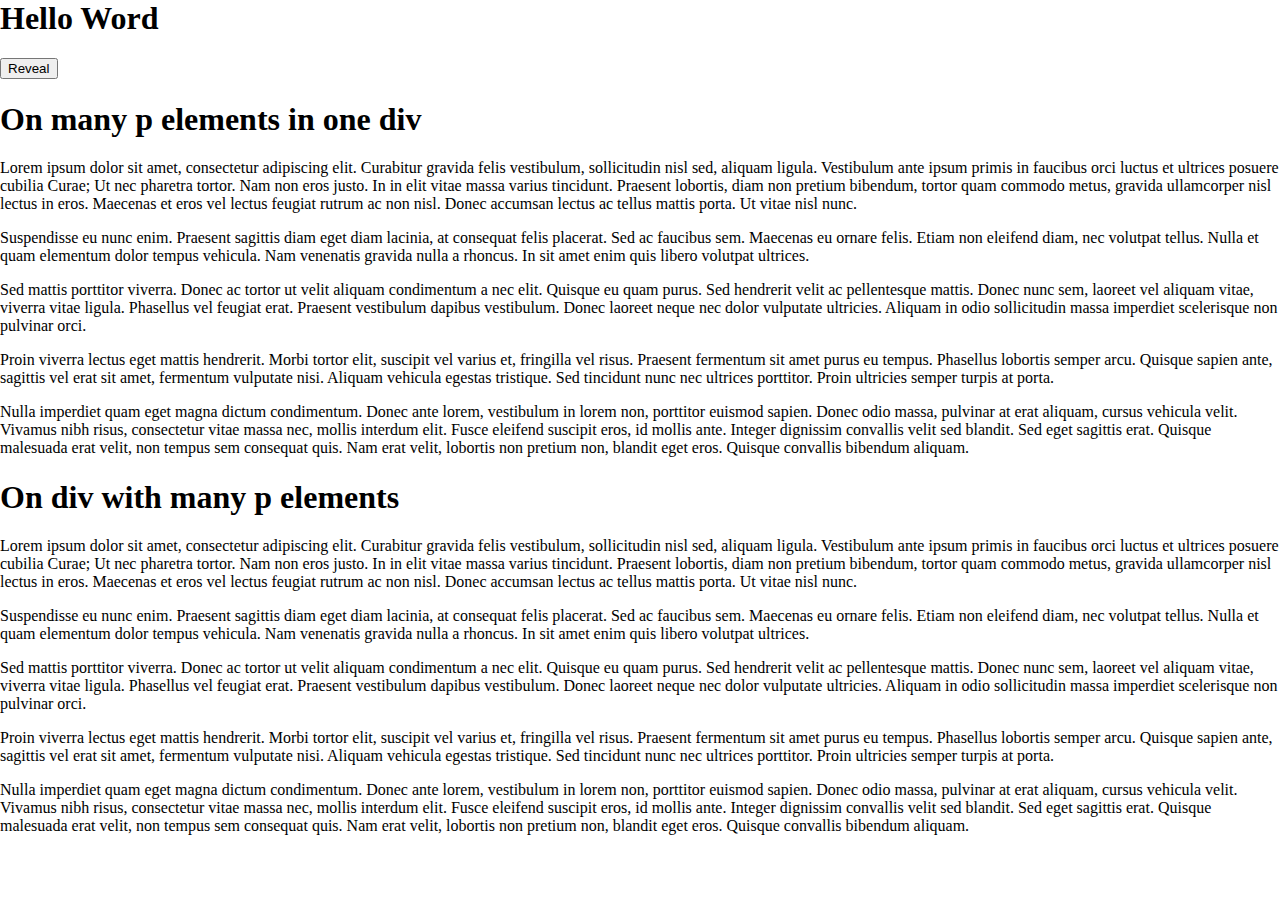
==== index.html @ 38d3e64b "Main commit" ====
<! DOCTYPE>
<html>
	<head>
		<title>Reveal Elements</title>
		<script src="//ajax.googleapis.com/ajax/libs/jquery/1.11.0/jquery.min.js"></script>
		<script src="lib/revealElements/revealElements.js"></script>
		<link type="text/css" rel="stylesheet" href="lib/revealElements/revealElements.css" />
		<script>
			$(document).ready(function() {
				$('button[data-action=reveal]').click(function() {
					$.revealElements();					
				});
			});
		</script>
		<style>
			body {
				width: 100%;
				height: 100%;
				margin: 0;
				padding: 0;
			}
			.wrapper {
				width: 100%;
				height: 100%;
				margin: 0;
				padding: 0;
			}
		</style>
	</head>
	<body>
		<div class="wrapper">
			<h1>Hello Word</h1>
			<button data-action="reveal">Reveal</button>
			<h1>On many p elements in one div </h1>
			<div>
				<p class="reveal">Lorem ipsum dolor sit amet, consectetur adipiscing elit. Curabitur gravida felis vestibulum, sollicitudin nisl sed, aliquam ligula. Vestibulum ante ipsum primis in faucibus orci luctus et ultrices posuere cubilia Curae; Ut nec pharetra tortor. Nam non eros justo. In in elit vitae massa varius tincidunt. Praesent lobortis, diam non pretium bibendum, tortor quam commodo metus, gravida ullamcorper nisl lectus in eros. Maecenas et eros vel lectus feugiat rutrum ac non nisl. Donec accumsan lectus ac tellus mattis porta. Ut vitae nisl nunc.</p>
				<p>Suspendisse eu nunc enim. Praesent sagittis diam eget diam lacinia, at consequat felis placerat. Sed ac faucibus sem. Maecenas eu ornare felis. Etiam non eleifend diam, nec volutpat tellus. Nulla et quam elementum dolor tempus vehicula. Nam venenatis gravida nulla a rhoncus. In sit amet enim quis libero volutpat ultrices.</p>
				<p>Sed mattis porttitor viverra. Donec ac tortor ut velit aliquam condimentum a nec elit. Quisque eu quam purus. Sed hendrerit velit ac pellentesque mattis. Donec nunc sem, laoreet vel aliquam vitae, viverra vitae ligula. Phasellus vel feugiat erat. Praesent vestibulum dapibus vestibulum. Donec laoreet neque nec dolor vulputate ultricies. Aliquam in odio sollicitudin massa imperdiet scelerisque non pulvinar orci.</p>
				<p class="reveal">Proin viverra lectus eget mattis hendrerit. Morbi tortor elit, suscipit vel varius et, fringilla vel risus. Praesent fermentum sit amet purus eu tempus. Phasellus lobortis semper arcu. Quisque sapien ante, sagittis vel erat sit amet, fermentum vulputate nisi. Aliquam vehicula egestas tristique. Sed tincidunt nunc nec ultrices porttitor. Proin ultricies semper turpis at porta.</p>
				<p>Nulla imperdiet quam eget magna dictum condimentum. Donec ante lorem, vestibulum in lorem non, porttitor euismod sapien. Donec odio massa, pulvinar at erat aliquam, cursus vehicula velit. Vivamus nibh risus, consectetur vitae massa nec, mollis interdum elit. Fusce eleifend suscipit eros, id mollis ante. Integer dignissim convallis velit sed blandit. Sed eget sagittis erat. Quisque malesuada erat velit, non tempus sem consequat quis. Nam erat velit, lobortis non pretium non, blandit eget eros. Quisque convallis bibendum aliquam.</p>
			</div>
			<h1>On div with many p elements</h1>
			<div class="reveal">
				<p>Lorem ipsum dolor sit amet, consectetur adipiscing elit. Curabitur gravida felis vestibulum, sollicitudin nisl sed, aliquam ligula. Vestibulum ante ipsum primis in faucibus orci luctus et ultrices posuere cubilia Curae; Ut nec pharetra tortor. Nam non eros justo. In in elit vitae massa varius tincidunt. Praesent lobortis, diam non pretium bibendum, tortor quam commodo metus, gravida ullamcorper nisl lectus in eros. Maecenas et eros vel lectus feugiat rutrum ac non nisl. Donec accumsan lectus ac tellus mattis porta. Ut vitae nisl nunc.</p>
				<p>Suspendisse eu nunc enim. Praesent sagittis diam eget diam lacinia, at consequat felis placerat. Sed ac faucibus sem. Maecenas eu ornare felis. Etiam non eleifend diam, nec volutpat tellus. Nulla et quam elementum dolor tempus vehicula. Nam venenatis gravida nulla a rhoncus. In sit amet enim quis libero volutpat ultrices.</p>
				<p>Sed mattis porttitor viverra. Donec ac tortor ut velit aliquam condimentum a nec elit. Quisque eu quam purus. Sed hendrerit velit ac pellentesque mattis. Donec nunc sem, laoreet vel aliquam vitae, viverra vitae ligula. Phasellus vel feugiat erat. Praesent vestibulum dapibus vestibulum. Donec laoreet neque nec dolor vulputate ultricies. Aliquam in odio sollicitudin massa imperdiet scelerisque non pulvinar orci.</p>
				<p>Proin viverra lectus eget mattis hendrerit. Morbi tortor elit, suscipit vel varius et, fringilla vel risus. Praesent fermentum sit amet purus eu tempus. Phasellus lobortis semper arcu. Quisque sapien ante, sagittis vel erat sit amet, fermentum vulputate nisi. Aliquam vehicula egestas tristique. Sed tincidunt nunc nec ultrices porttitor. Proin ultricies semper turpis at porta.</p>
				<p>Nulla imperdiet quam eget magna dictum condimentum. Donec ante lorem, vestibulum in lorem non, porttitor euismod sapien. Donec odio massa, pulvinar at erat aliquam, cursus vehicula velit. Vivamus nibh risus, consectetur vitae massa nec, mollis interdum elit. Fusce eleifend suscipit eros, id mollis ante. Integer dignissim convallis velit sed blandit. Sed eget sagittis erat. Quisque malesuada erat velit, non tempus sem consequat quis. Nam erat velit, lobortis non pretium non, blandit eget eros. Quisque convallis bibendum aliquam.</p>
			</div>
		</div>
	</body>
</html>
---- lib/revealElements/revealElements.css ----
/* 
 * Reveal
 */
.revealOverlay {
	position: absolute;
	opacity: 0.8;
	background-color: black;
	z-index: 8;
}
.revealOn {
	position: absolute;
	z-index: 9;
	background-color: rgba(255, 255, 255, 0.9);
	border: 1px solid rgba(0, 0, 0, 0.5);
	border-radius: 4px;
	box-shadow: 0 2px 15px rgba(0, 0, 0, 0.4);
}
.revealElement {
	position: relative;
	z-index: 10 !important;
}
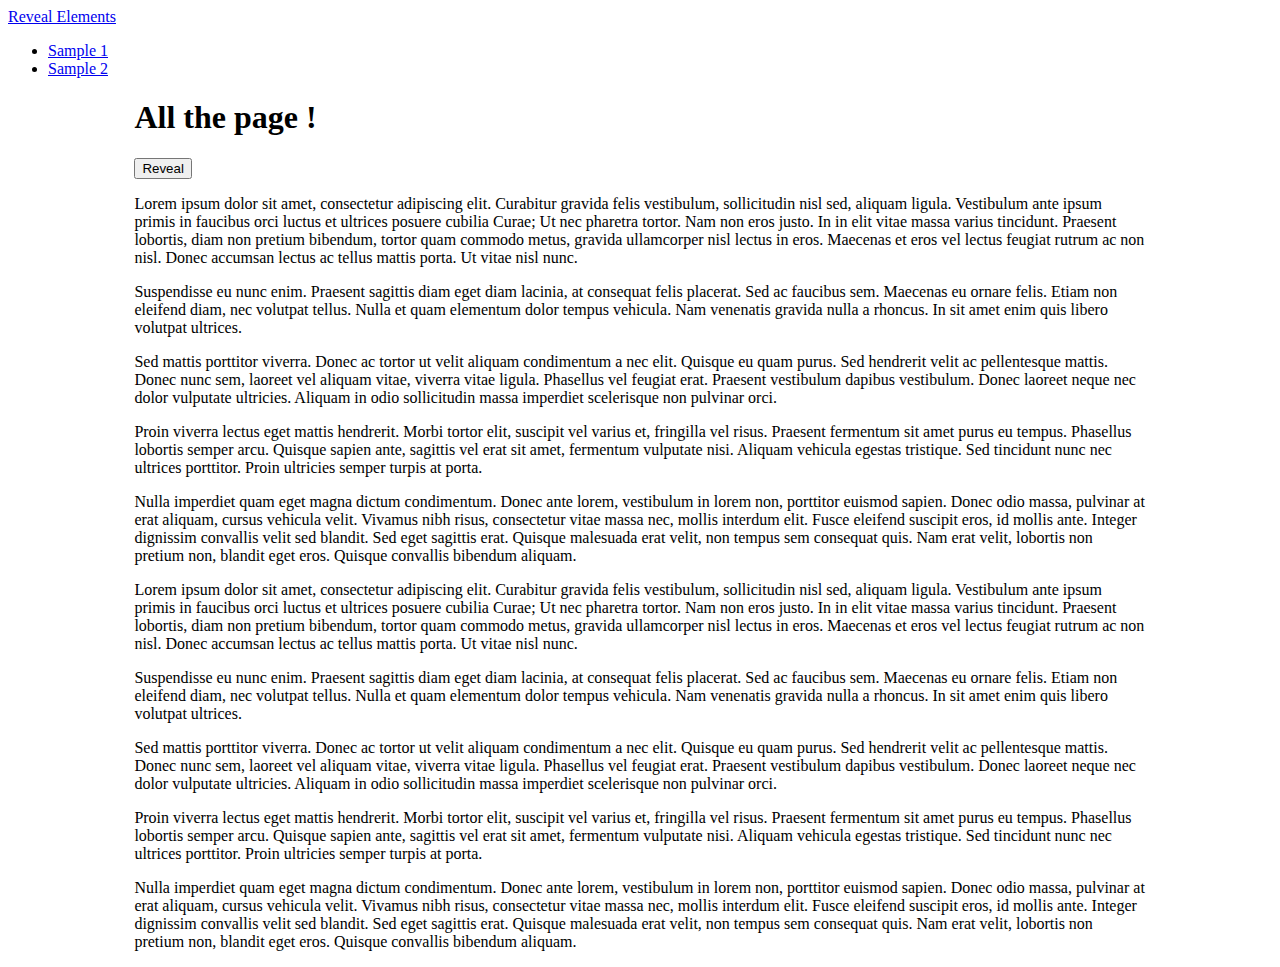
==== commit 4115ffae: "global review" ====
--- a/index.html
+++ b/index.html
@@ -2,9 +2,11 @@
 <html>
 	<head>
 		<title>Reveal Elements</title>
+
 		<script src="//ajax.googleapis.com/ajax/libs/jquery/1.11.0/jquery.min.js"></script>
-		<script src="lib/revealElements/revealElements.js"></script>
-		<link type="text/css" rel="stylesheet" href="lib/revealElements/revealElements.css" />
+		<link rel="stylesheet" href="http://yui.yahooapis.com/pure/0.4.1/pure-min.css">
+
+		<script src="lib/revealElements.js"></script>
 		<script>
 			$(document).ready(function() {
 				$('button[data-action=reveal]').click(function() {
@@ -12,40 +14,38 @@
 				});
 			});
 		</script>
-		<style>
-			body {
-				width: 100%;
-				height: 100%;
-				margin: 0;
-				padding: 0;
-			}
-			.wrapper {
-				width: 100%;
-				height: 100%;
-				margin: 0;
-				padding: 0;
-			}
-		</style>
 	</head>
 	<body>
-		<div class="wrapper">
-			<h1>Hello Word</h1>
-			<button data-action="reveal">Reveal</button>
-			<h1>On many p elements in one div </h1>
-			<div>
-				<p class="reveal">Lorem ipsum dolor sit amet, consectetur adipiscing elit. Curabitur gravida felis vestibulum, sollicitudin nisl sed, aliquam ligula. Vestibulum ante ipsum primis in faucibus orci luctus et ultrices posuere cubilia Curae; Ut nec pharetra tortor. Nam non eros justo. In in elit vitae massa varius tincidunt. Praesent lobortis, diam non pretium bibendum, tortor quam commodo metus, gravida ullamcorper nisl lectus in eros. Maecenas et eros vel lectus feugiat rutrum ac non nisl. Donec accumsan lectus ac tellus mattis porta. Ut vitae nisl nunc.</p>
-				<p>Suspendisse eu nunc enim. Praesent sagittis diam eget diam lacinia, at consequat felis placerat. Sed ac faucibus sem. Maecenas eu ornare felis. Etiam non eleifend diam, nec volutpat tellus. Nulla et quam elementum dolor tempus vehicula. Nam venenatis gravida nulla a rhoncus. In sit amet enim quis libero volutpat ultrices.</p>
-				<p>Sed mattis porttitor viverra. Donec ac tortor ut velit aliquam condimentum a nec elit. Quisque eu quam purus. Sed hendrerit velit ac pellentesque mattis. Donec nunc sem, laoreet vel aliquam vitae, viverra vitae ligula. Phasellus vel feugiat erat. Praesent vestibulum dapibus vestibulum. Donec laoreet neque nec dolor vulputate ultricies. Aliquam in odio sollicitudin massa imperdiet scelerisque non pulvinar orci.</p>
-				<p class="reveal">Proin viverra lectus eget mattis hendrerit. Morbi tortor elit, suscipit vel varius et, fringilla vel risus. Praesent fermentum sit amet purus eu tempus. Phasellus lobortis semper arcu. Quisque sapien ante, sagittis vel erat sit amet, fermentum vulputate nisi. Aliquam vehicula egestas tristique. Sed tincidunt nunc nec ultrices porttitor. Proin ultricies semper turpis at porta.</p>
-				<p>Nulla imperdiet quam eget magna dictum condimentum. Donec ante lorem, vestibulum in lorem non, porttitor euismod sapien. Donec odio massa, pulvinar at erat aliquam, cursus vehicula velit. Vivamus nibh risus, consectetur vitae massa nec, mollis interdum elit. Fusce eleifend suscipit eros, id mollis ante. Integer dignissim convallis velit sed blandit. Sed eget sagittis erat. Quisque malesuada erat velit, non tempus sem consequat quis. Nam erat velit, lobortis non pretium non, blandit eget eros. Quisque convallis bibendum aliquam.</p>
+		<div class="pure-menu pure-menu-open pure-menu-horizontal">
+		    <a href="#" class="pure-menu-heading">Reveal Elements</a>
+		    <ul>
+		        <li class="pure-menu-selected"><a href="#">Sample 1</a></li>
+		        <li><a href="othersample.html">Sample 2</a></li>
+		    </ul>
+		</div>
+
+		<div style="margin: auto 10%;">
+			<div class="pure-g">
+				<div class="pure-u-2-5">
+					<h1>All the page !</h1>
+					<button class="pure-button" data-action="reveal">Reveal</button>
+				</div>
+				<div class="pure-u-3-5">
+					<p class="reveal" style="color: black;">Lorem ipsum dolor sit amet, consectetur adipiscing elit. Curabitur gravida felis vestibulum, sollicitudin nisl sed, aliquam ligula. Vestibulum ante ipsum primis in faucibus orci luctus et ultrices posuere cubilia Curae; Ut nec pharetra tortor. Nam non eros justo. In in elit vitae massa varius tincidunt. Praesent lobortis, diam non pretium bibendum, tortor quam commodo metus, gravida ullamcorper nisl lectus in eros. Maecenas et eros vel lectus feugiat rutrum ac non nisl. Donec accumsan lectus ac tellus mattis porta. Ut vitae nisl nunc.</p>
+					<p>Suspendisse eu nunc enim. Praesent sagittis diam eget diam lacinia, at consequat felis placerat. Sed ac faucibus sem. Maecenas eu ornare felis. Etiam non eleifend diam, nec volutpat tellus. Nulla et quam elementum dolor tempus vehicula. Nam venenatis gravida nulla a rhoncus. In sit amet enim quis libero volutpat ultrices.</p>
+					<p>Sed mattis porttitor viverra. Donec ac tortor ut velit aliquam condimentum a nec elit. Quisque eu quam purus. Sed hendrerit velit ac pellentesque mattis. Donec nunc sem, laoreet vel aliquam vitae, viverra vitae ligula. Phasellus vel feugiat erat. Praesent vestibulum dapibus vestibulum. Donec laoreet neque nec dolor vulputate ultricies. Aliquam in odio sollicitudin massa imperdiet scelerisque non pulvinar orci.</p>
+					<p class="reveal">Proin viverra lectus eget mattis hendrerit. Morbi tortor elit, suscipit vel varius et, fringilla vel risus. Praesent fermentum sit amet purus eu tempus. Phasellus lobortis semper arcu. Quisque sapien ante, sagittis vel erat sit amet, fermentum vulputate nisi. Aliquam vehicula egestas tristique. Sed tincidunt nunc nec ultrices porttitor. Proin ultricies semper turpis at porta.</p>
+					<p>Nulla imperdiet quam eget magna dictum condimentum. Donec ante lorem, vestibulum in lorem non, porttitor euismod sapien. Donec odio massa, pulvinar at erat aliquam, cursus vehicula velit. Vivamus nibh risus, consectetur vitae massa nec, mollis interdum elit. Fusce eleifend suscipit eros, id mollis ante. Integer dignissim convallis velit sed blandit. Sed eget sagittis erat. Quisque malesuada erat velit, non tempus sem consequat quis. Nam erat velit, lobortis non pretium non, blandit eget eros. Quisque convallis bibendum aliquam.</p>
+				</div>
 			</div>
-			<h1>On div with many p elements</h1>
-			<div class="reveal">
-				<p>Lorem ipsum dolor sit amet, consectetur adipiscing elit. Curabitur gravida felis vestibulum, sollicitudin nisl sed, aliquam ligula. Vestibulum ante ipsum primis in faucibus orci luctus et ultrices posuere cubilia Curae; Ut nec pharetra tortor. Nam non eros justo. In in elit vitae massa varius tincidunt. Praesent lobortis, diam non pretium bibendum, tortor quam commodo metus, gravida ullamcorper nisl lectus in eros. Maecenas et eros vel lectus feugiat rutrum ac non nisl. Donec accumsan lectus ac tellus mattis porta. Ut vitae nisl nunc.</p>
-				<p>Suspendisse eu nunc enim. Praesent sagittis diam eget diam lacinia, at consequat felis placerat. Sed ac faucibus sem. Maecenas eu ornare felis. Etiam non eleifend diam, nec volutpat tellus. Nulla et quam elementum dolor tempus vehicula. Nam venenatis gravida nulla a rhoncus. In sit amet enim quis libero volutpat ultrices.</p>
-				<p>Sed mattis porttitor viverra. Donec ac tortor ut velit aliquam condimentum a nec elit. Quisque eu quam purus. Sed hendrerit velit ac pellentesque mattis. Donec nunc sem, laoreet vel aliquam vitae, viverra vitae ligula. Phasellus vel feugiat erat. Praesent vestibulum dapibus vestibulum. Donec laoreet neque nec dolor vulputate ultricies. Aliquam in odio sollicitudin massa imperdiet scelerisque non pulvinar orci.</p>
-				<p>Proin viverra lectus eget mattis hendrerit. Morbi tortor elit, suscipit vel varius et, fringilla vel risus. Praesent fermentum sit amet purus eu tempus. Phasellus lobortis semper arcu. Quisque sapien ante, sagittis vel erat sit amet, fermentum vulputate nisi. Aliquam vehicula egestas tristique. Sed tincidunt nunc nec ultrices porttitor. Proin ultricies semper turpis at porta.</p>
-				<p>Nulla imperdiet quam eget magna dictum condimentum. Donec ante lorem, vestibulum in lorem non, porttitor euismod sapien. Donec odio massa, pulvinar at erat aliquam, cursus vehicula velit. Vivamus nibh risus, consectetur vitae massa nec, mollis interdum elit. Fusce eleifend suscipit eros, id mollis ante. Integer dignissim convallis velit sed blandit. Sed eget sagittis erat. Quisque malesuada erat velit, non tempus sem consequat quis. Nam erat velit, lobortis non pretium non, blandit eget eros. Quisque convallis bibendum aliquam.</p>
+			<div class="pure-g">
+				<div class="reveal pure-u-1">
+					<p>Lorem ipsum dolor sit amet, consectetur adipiscing elit. Curabitur gravida felis vestibulum, sollicitudin nisl sed, aliquam ligula. Vestibulum ante ipsum primis in faucibus orci luctus et ultrices posuere cubilia Curae; Ut nec pharetra tortor. Nam non eros justo. In in elit vitae massa varius tincidunt. Praesent lobortis, diam non pretium bibendum, tortor quam commodo metus, gravida ullamcorper nisl lectus in eros. Maecenas et eros vel lectus feugiat rutrum ac non nisl. Donec accumsan lectus ac tellus mattis porta. Ut vitae nisl nunc.</p>
+					<p>Suspendisse eu nunc enim. Praesent sagittis diam eget diam lacinia, at consequat felis placerat. Sed ac faucibus sem. Maecenas eu ornare felis. Etiam non eleifend diam, nec volutpat tellus. Nulla et quam elementum dolor tempus vehicula. Nam venenatis gravida nulla a rhoncus. In sit amet enim quis libero volutpat ultrices.</p>
+					<p>Sed mattis porttitor viverra. Donec ac tortor ut velit aliquam condimentum a nec elit. Quisque eu quam purus. Sed hendrerit velit ac pellentesque mattis. Donec nunc sem, laoreet vel aliquam vitae, viverra vitae ligula. Phasellus vel feugiat erat. Praesent vestibulum dapibus vestibulum. Donec laoreet neque nec dolor vulputate ultricies. Aliquam in odio sollicitudin massa imperdiet scelerisque non pulvinar orci.</p>
+					<p>Proin viverra lectus eget mattis hendrerit. Morbi tortor elit, suscipit vel varius et, fringilla vel risus. Praesent fermentum sit amet purus eu tempus. Phasellus lobortis semper arcu. Quisque sapien ante, sagittis vel erat sit amet, fermentum vulputate nisi. Aliquam vehicula egestas tristique. Sed tincidunt nunc nec ultrices porttitor. Proin ultricies semper turpis at porta.</p>
+					<p>Nulla imperdiet quam eget magna dictum condimentum. Donec ante lorem, vestibulum in lorem non, porttitor euismod sapien. Donec odio massa, pulvinar at erat aliquam, cursus vehicula velit. Vivamus nibh risus, consectetur vitae massa nec, mollis interdum elit. Fusce eleifend suscipit eros, id mollis ante. Integer dignissim convallis velit sed blandit. Sed eget sagittis erat. Quisque malesuada erat velit, non tempus sem consequat quis. Nam erat velit, lobortis non pretium non, blandit eget eros. Quisque convallis bibendum aliquam.</p>
+				</div>
 			</div>
 		</div>
 	</body>
